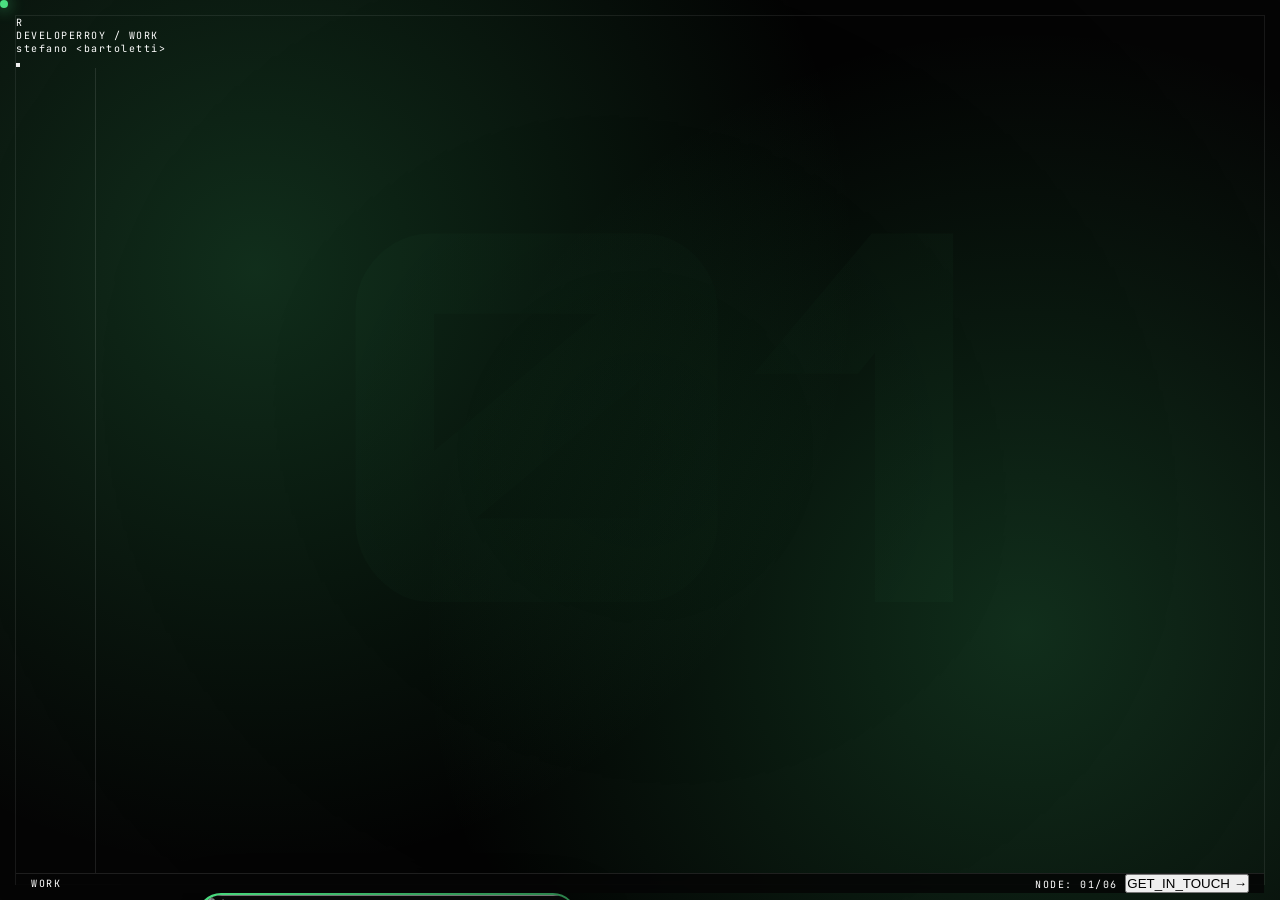
==== cards.html @ fa678c56 "Add add" ====
<!DOCTYPE html>
<html lang="en">
<head>
    <meta charset="UTF-8">
    <meta name="viewport" content="width=device-width, initial-scale=1.0">
    <title>Developeroy / work </title>
    <link rel="icon" type="image/png" href="img/faviocn.png">

    <script src="https://cdn.tailwindcss.com"></script>
    <script src="https://cdnjs.cloudflare.com/ajax/libs/gsap/3.12.2/gsap.min.js"></script>
    <script src="https://unpkg.com/lucide@latest"></script>
    <link href="https://fonts.googleapis.com/css2?family=Orbitron:wght@400;900&family=JetBrains+Mono:wght@400;700&display=swap" rel="stylesheet">
    <style>
        :root { 
            --brand-green: #4ade80; 
            --accent-soft: rgba(74, 222, 128, 0.2);
            --bg-color: #050505;
        }

        * { margin: 0; padding: 0; box-sizing: border-box; cursor: none; }
        
        body {
            background-color: var(--bg-color);
            color: #ffffff;
            font-family: 'JetBrains Mono', monospace;
            overflow: hidden;
            height: 100vh;
        }

        /* --- IMMERSIVE BACKGROUND --- */
        .ambient-glow {
            position: fixed;
            inset: 0;
            background: 
                radial-gradient(circle at 20% 30%, var(--accent-soft) 0%, transparent 50%),
                radial-gradient(circle at 80% 70%, var(--accent-soft) 0%, transparent 50%),
                radial-gradient(circle at 50% 50%, rgba(0,0,0,1) 0%, transparent 100%);
            pointer-events: none;
            z-index: 1;
            transition: all 1.2s cubic-bezier(0.4, 0, 0.2, 1);
        }

        #redirect-overlay {
            position: fixed;
            inset: 0;
            background: var(--brand-green);
            z-index: 99999;
            display: flex;
            align-items: center;
            justify-content: center;
            clip-path: circle(0% at 50% 50%);
            pointer-events: none;
        }

        .ui-frame {
            position: fixed;
            inset: 10px;
            border: 1px solid rgba(255, 255, 255, 0.08);
            z-index: 100;
            pointer-events: none;
            display: flex;
            flex-direction: column;
        }
        @media (min-width: 1024px) { .ui-frame { inset: 15px; } }

        .mono { font-family: 'JetBrains Mono', monospace; font-size: 10px; letter-spacing: 0.15em; }

        .sidebar { 
            width: 80px; border-right: 1px solid rgba(255,255,255,0.1); 
            height: 100%; display: none; flex-direction: column; 
            align-items: center; padding-top: 130px; gap: 45px; 
            pointer-events: auto;
        }
        @media (min-width: 1024px) { .sidebar { display: flex; } }

        .sidebar-icon {
            width: 24px; height: 24px; color: rgba(255,255,255,0.2);
            transition: all 0.3s ease; cursor: pointer;
        }
        .sidebar-icon:hover, .sidebar-icon.active { color: var(--brand-green); transform: scale(1.2); }

        #mobile-fullscreen-menu {
            position: fixed; inset: 0; background: #050505; z-index: 4000;
            display: flex; flex-direction: column; align-items: center; justify-content: center;
            gap: 40px; transform: translateX(100%); transition: transform 0.4s ease-in-out;
        }
        #mobile-fullscreen-menu.active { transform: translateX(0); }

        .bottom-bar { 
            height: 50px; border-top: 1px solid rgba(255,255,255,0.1); 
            display: flex; justify-content: space-between; align-items: center; 
            padding: 0 15px; pointer-events: auto; background: rgba(5,5,5,0.85); 
            backdrop-filter: blur(15px); 
        }

        .grid-container {
            flex: 1; display: grid; grid-template-columns: 1fr;
            align-items: center; padding: 20px 5%; z-index: 10;
        }
        @media (min-width: 1024px) { .grid-container { grid-template-columns: 1.1fr 0.9fr; } }

        #bg-number {
            position: fixed; top: 45%; left: 50%; transform: translate(-50%, -50%);
            font-family: 'Orbitron'; font-size: 40vw; font-weight: 900;
            color: var(--brand-green); opacity: 0.05; z-index: 0; pointer-events: none;
        }

        .perspective-stage { perspective: 2000px; display: flex; justify-content: center; pointer-events: auto; }
        .card-3d { width: 280px; height: 380px; position: relative; transform-style: preserve-3d; cursor: pointer; }
        @media (min-width: 1024px) { .card-3d { width: 380px; height: 500px; } }

        .card-inner {
            position: absolute; inset: 0; background: linear-gradient(135deg, var(--brand-green), transparent);
            border-radius: 24px; padding: 1.5px; transform-style: preserve-3d;
            box-shadow: 0 20px 50px rgba(0,0,0,0.5);
        }

        .card-face { background: #080808; width: 100%; height: 100%; border-radius: 23px; overflow: hidden; position: relative; transform-style: preserve-3d; }
        .main-card-image {
            position: absolute; inset: 0; width: 100%; height: 100%; object-fit: cover;
            filter: brightness(0.6) grayscale(0.5); transition: 0.6s cubic-bezier(0.2, 1, 0.3, 1);
        }

        .hover-btn {
            position: absolute; top: 50%; left: 50%;
            transform: translate(-50%, -50%) translateZ(80px);
            background: var(--brand-green); color: black;
            padding: 12px 24px; font-weight: 900; font-size: 10px;
            letter-spacing: 2px; border-radius: 2px; opacity: 0; transition: all 0.3s ease;
        }
        .card-3d:hover .hover-btn { opacity: 1; }

        .live-demo-link {
            display: inline-flex; align-items: center; gap: 12px;
            padding: 14px 30px; background: var(--brand-green);
            color: #000; font-weight: 900; font-size: 10px;
            text-transform: uppercase; letter-spacing: 2px;
            transition: all 0.3s; pointer-events: auto;
        }

        /* PROJECT MODAL & EXIT BUTTON */
        #project-modal {
            position: fixed; inset: 0; background: rgba(5,5,5,0.98);
            backdrop-filter: blur(20px); z-index: 5000;
            display: none; opacity: 0; align-items: center; justify-content: center;
            padding: 20px; pointer-events: auto;
        }

        .btn-exit {
            position: absolute; top: 20px; right: 20px;
            border: 1px solid var(--brand-green); color: var(--brand-green);
            padding: 10px 20px; font-size: 10px; letter-spacing: 2px;
            cursor: pointer; transition: all 0.4s cubic-bezier(0.4, 0, 0.2, 1);
            background: transparent; z-index: 100;
        }
        .btn-exit:hover { background: var(--brand-green); color: black; box-shadow: 0 0 20px var(--brand-green); }

        .deck-container {
            position: fixed; bottom: 65px; left: 50%; transform: translateX(-50%);
            display: flex; justify-content: center; align-items: flex-end;
            height: 100px; z-index: 200; pointer-events: auto;
        }

        .mini-card {
            width: 50px; height: 70px; background: #111; border: 1px solid rgba(255,255,255,0.1);
            border-radius: 6px; margin: 0 -10px; transition: 0.4s; cursor: pointer; overflow: hidden;
            display: flex; align-items: center; justify-content: center;
        }
        @media (min-width: 1024px) { .mini-card { width: 80px; height: 110px; margin: 0 -12px; } }
        .mini-card:hover { transform: translateY(-20px) scale(1.1) !important; border-color: var(--brand-green); z-index: 100; }
        .mini-card.active { border-color: var(--brand-green); transform: translateY(-10px) !important; }
        .mini-card img { width: 100%; height: 100%; object-fit: cover; opacity: 0.4; }
        .mini-card.active img { opacity: 1; }

        #cursor-dot {
            position: fixed; width: 8px; height: 8px; background: var(--brand-green);
            border-radius: 50%; pointer-events: none; z-index: 10000;
            box-shadow: 0 0 15px var(--brand-green); display: none;
        }
        @media (min-width: 1024px) { #cursor-dot { display: block; } }
    </style>
</head>
<body>

<div id="redirect-overlay"><div class="glitch-text uppercase font-black tracking-widest" style="font-size: 2.5rem;">CONTACT US</div></div>
<div class="ambient-glow" id="ambient-glow"></div>
<div id="cursor-dot"></div>
<div id="bg-number">01</div>

<div id="mobile-fullscreen-menu" class="mono">
    <a href="main.html" class="text-white text-2xl mb-6 hover:text-green-400">HOME</a>
    <a href="services.html" class="text-white text-2xl mb-6 hover:text-green-400">SERVICES</a>
    <a href="cards.html" class="text-green-400 text-2xl mb-6">WORK</a>
    <a href="contact.html" class="text-white text-2xl mb-6 hover:text-green-400">CONTACT</a>
    <button onclick="toggleMenu()" class="mt-10 text-white/30 text-sm tracking-widest">[ CLOSE_PROTOCOL ]</button>
</div>

<div id="project-modal">
    <button class="btn-exit mono uppercase font-bold" onclick="closeModal()">[ Exit_Proposal ]</button>
    <div class="grid grid-cols-1 lg:grid-cols-2 w-full max-w-7xl items-center gap-8 lg:gap-12">
        <div class="flex justify-center">
            <img src="" id="modal-main-img" class="w-full max-w-xs lg:max-w-lg rounded-2xl shadow-2xl">
        </div>
        <div class="text-center lg:text-left">
            <div class="mono text-brand-green mb-2 text-lg lg:text-xl" id="modal-index">01</div>
            <h2 class="text-4xl lg:text-8xl font-black font-['Orbitron'] leading-tight mb-4 lg:mb-8" id="modal-title">TITLE</h2>
            <p class="text-white/50 text-[10px] lg:text-sm uppercase tracking-widest mb-8 lg:mb-12 max-w-md mx-auto lg:mx-0" id="modal-desc">Description</p>
            <a href="#" id="modal-link" target="_blank" class="live-demo-link">Live Demo <i data-lucide="arrow-up-right" class="w-4 h-4"></i></a>
        </div>
    </div>
</div>

<div class="ui-frame">
    <div class="flex justify-between items-center px-4 lg:px-8 py-4 lg:py-5 border-b border-white/10 mono uppercase pointer-events-auto">
        <div class="flex items-center gap-4">
            <div class="w-8 h-8 lg:w-10 lg:h-10 bg-white flex items-center justify-center rounded-sm" id="logo-box">
                <span class="text-black font-black text-[14px] lg:text-[18px]">R</span>
            </div>
            <span class="hidden md:block text-[10px] opacity-40">DEVELOPERROY / WORK</span>
        </div>
        <div class="tracking-[0.2em] font-medium text-[9px] lg:text-sm">stefano <span class="text-brand-green font-bold">&lt;bartoletti&gt;</span></div>
        <button onclick="toggleMenu()" class="pointer-events-auto p-1"><i data-lucide="menu" class="w-5 h-5 lg:w-6 lg:h-6"></i></button>
    </div>

    <div class="flex flex-1 overflow-hidden">
        <div class="sidebar">
            <a href="main.html"><i data-lucide="home" class="sidebar-icon"></i></a>
            <a href="services.html"><i data-lucide="layers" class="sidebar-icon"></i></a>
            <a href="cards.html"><i data-lucide="cpu" class="sidebar-icon active"></i></a>
            <a href="contact.html"><i data-lucide="mail" class="sidebar-icon"></i></a>
        </div>

        <div class="grid-container">
            <div class="perspective-stage">
                <div class="card-3d" onclick="openModal()">
                    <div class="card-inner" id="card-inner-target">
                        <div class="card-face">
                            <img src="" id="card-main-image" class="main-card-image">
                            <div class="hover-btn mono font-bold">LIVE_DEMO</div>
                            <div class="absolute bottom-6 left-6 lg:bottom-10 lg:left-10" style="transform: translateZ(50px)">
                                <div class="text-[8px] lg:text-[10px] text-brand-green font-bold tracking-[0.3em] uppercase mb-1 lg:mb-2" id="card-tag">Category</div>
                                <h3 class="text-xl lg:text-3xl font-black font-['Orbitron']" id="card-title">PROJECT</h3>
                            </div>
                        </div>
                    </div>
                </div>
            </div>

            <div class="content-panel hidden lg:block pl-12">
                <div class="mono text-brand-green mb-4 text-lg font-bold" id="panel-index">01</div>
                <h2 class="text-6xl font-black font-['Orbitron'] mb-8 leading-tight" id="panel-title">TITLE</h2>
                <p class="text-white/50 text-xs leading-loose uppercase tracking-[0.2em] max-w-md mb-12" id="panel-desc">Description</p>
                <a href="#" id="main-demo-link" target="_blank" class="live-demo-link">Live Demo <i data-lucide="arrow-up-right" class="w-4 h-4"></i></a>
            </div>
        </div>
    </div>

    <div class="bottom-bar mono text-[10px]">
        <div class="flex items-center gap-4">
            <div class="bg-white/10 text-brand-green px-3 lg:px-5 py-4 border-r border-white/10 flex items-center">
                <i data-lucide="search" class="w-4 h-4 mr-2"></i> WORK
            </div>
        </div>
        <div class="flex items-center gap-4 lg:gap-8">
            <span id="scroll-pct" class="opacity-40">NODE: 01/06</span>
            <button onclick="window.location.href='contact.html'" class="border border-white/20 px-4 py-2 hover:bg-white hover:text-black transition-all font-bold text-[8px]">
                GET_IN_TOUCH &rarr;
            </button>
        </div>
    </div>
</div>

<div class="deck-container" id="deck"></div>

<script>
    lucide.createIcons();

    const projects = [
        { 
            title: "BREATHE<br>WITH ME", 
            cardTitle: "BREATHEWITHME", 
            tag: "Wellness / iOS", 
            desc: "A premium mindfulness companion designed for deep stress relief. BreatheWithMe provides immersive guided sessions to optimize your mental state anywhere, anytime.", 
            img: "img/1.png", 
            color: "#4ade80", 
            soft: "rgba(74, 222, 128, 0.25)", 
            link: "https://apps.apple.com/us/app/breathewithme/id6741172979", 
            btnText: "IOS APP" 
        },
        { 
            title: "WALKLIST<br>PRO", 
            cardTitle: "WALKLISTPRO", 
            tag: "Survey Tool", 
            desc: "The ultimate survey application for professionals. WalkListPro streamlines data collection with a high-performance interface and real-time synchronization capabilities.", 
            img: "img/2.png", 
            color: "#3b82f6", 
            soft: "rgba(59, 130, 246, 0.25)", 
            link: "https://apps.apple.com/us/app/walk-list-pro/id6744178530", 
            btnText: "IOS APP" 
        },
        { 
            title: "DN<br>ELECTRONICS", 
            cardTitle: "DNELECTRONICS", 
            tag: "E-Commerce", 
            desc: "A robust electronic retail platform featuring seamless payment integration, intuitive product navigation, and high-speed architectural performance.", 
            img: "img/3.png", 
            color: "#f43f5e", 
            soft: "rgba(244, 63, 94, 0.25)", 
            link: "https://dnelectronicsshop.com/", 
            btnText: "Live Website" 
        },
        { 
            title: "BREATHE<br>ANDROID", 
            cardTitle: "BREATHEWITHME", 
            tag: "Wellness / Android", 
            desc: "The Android version of the premier mindfulness tool. Experience the same high-fidelity guided breathing exercises on the Google Play ecosystem.", 
            img: "img/4.png", 
            color: "#fbbf24", 
            soft: "rgba(251, 191, 36, 0.25)", 
            link: "https://play.google.com/store/apps/details?id=com.devroy.bwmapp", 
            btnText: "Android App" 
        },
        { 
            title: "TASTE<br>PARADISE", 
            cardTitle: "RESTAURANT", 
            tag: "Food & Beverage", 
            desc: "An immersive digital menu and brand experience for premium dining. Taste Paradise captures the essence of culinary art through visual elegance.", 
            img: "img/5.png", 
            color: "#a855f7", 
            soft: "rgba(168, 85, 247, 0.25)", 
            link: "https://erenroy.github.io/Reausturent-Essence/", 
            btnText: "Live Website" 
        },
        { 
            title: "LOTUS<br>PROPERTY", 
            cardTitle: "LOTUS PROPERTY", 
            tag: "Real Estate", 
            desc: "Comprehensive management suite for Lotus Property Management. Designed for internal operational efficiency and real estate asset tracking.", 
            img: "img/6.png", 
            color: "#06b6d4", 
            soft: "rgba(6, 182, 212, 0.25)", 
            link: "#", 
            btnText: "( This is internal project of client cant be shared )" 
        }
    ];

    let activeIdx = 0;
    const deck = document.getElementById('deck');
    const cursor = document.getElementById('cursor-dot');

    function toggleMenu() { document.getElementById('mobile-fullscreen-menu').classList.toggle('active'); }

    document.addEventListener('mousemove', (e) => {
        if(window.innerWidth > 1024) {
            gsap.to(cursor, { x: e.clientX - 4, y: e.clientY - 4, duration: 0.1 });
            const card = document.getElementById('card-inner-target');
            const rect = card.getBoundingClientRect();
            const centerX = rect.left + rect.width / 2;
            const centerY = rect.top + rect.height / 2;
            gsap.to(card, { rotationX: (e.clientY - centerY) / 20, rotationY: (centerX - e.clientX) / 20, duration: 0.6 });
        }
    });

    projects.forEach((p, i) => {
        const div = document.createElement('div');
        div.className = `mini-card ${i === 0 ? 'active' : ''}`;
        div.style.transform = `rotate(${(i - 2.5) * 8}deg) translateY(${Math.abs(i - 2.5) * 10}px)`;
        div.innerHTML = `<img src="${p.img}">`;
        div.onclick = () => selectProject(i);
        deck.appendChild(div);
    });

    const contactCard = document.createElement('div');
    contactCard.className = "mini-card flex items-center justify-center bg-brand-green";
    contactCard.id = "deck-contact-card";
    contactCard.style.transform = `rotate(25deg) translateY(20px)`;
    contactCard.innerHTML = `<i data-lucide="send" class="w-6 h-6 lg:w-8 lg:h-8 text-black"></i>`;
    contactCard.onclick = () => {
        gsap.to("#redirect-overlay", { clipPath: "circle(150% at 50% 50%)", duration: 1.2, onComplete: () => window.location.href="contact.html"});
    };
    deck.appendChild(contactCard);

    function selectProject(idx) {
        activeIdx = idx;
        const p = projects[idx];
        document.querySelectorAll('.mini-card').forEach((c, i) => { if(i < projects.length) c.classList.toggle('active', i === idx); });

        gsap.to(".grid-container, #bg-number", { opacity: 0, duration: 0.3, onComplete: () => {
            document.documentElement.style.setProperty('--brand-green', p.color);
            document.documentElement.style.setProperty('--accent-soft', p.soft);
            
            document.getElementById('bg-number').style.color = p.color;
            document.getElementById('bg-number').innerText = `0${idx + 1}`;
            document.getElementById('logo-box').style.backgroundColor = p.color;
            document.getElementById('deck-contact-card').style.backgroundColor = p.color;
            document.getElementById('card-main-image').src = p.img;
            document.getElementById('card-title').innerText = p.cardTitle;
            document.getElementById('card-tag').innerText = p.tag;
            document.getElementById('panel-title').innerHTML = p.title;
            document.getElementById('panel-desc').innerText = p.desc;
            document.getElementById('panel-index').innerText = `0${idx + 1}`;
            document.getElementById('scroll-pct').innerText = `NODE: 0${idx + 1}/06`;
            
            const mainLink = document.getElementById('main-demo-link');
            mainLink.href = p.link;
            mainLink.innerHTML = `${p.btnText} <i data-lucide="arrow-up-right" class="w-4 h-4"></i>`;
            
            gsap.to(".grid-container, #bg-number", { opacity: 1, duration: 0.5 });
            lucide.createIcons();
        }});
    }

    function openModal() {
        const p = projects[activeIdx];
        const modal = document.getElementById('project-modal');
        document.getElementById('modal-main-img').src = p.img;
        document.getElementById('modal-title').innerHTML = p.title;
        document.getElementById('modal-desc').innerText = p.desc;
        document.getElementById('modal-index').innerText = `0${activeIdx + 1}`;
        
        const modalLink = document.getElementById('modal-link');
        modalLink.href = p.link;
        modalLink.innerHTML = `${p.btnText} <i data-lucide="arrow-up-right" class="w-4 h-4"></i>`;
        
        modal.style.display = 'flex';
        gsap.to(modal, { opacity: 1, duration: 0.5 });
        lucide.createIcons();
    }

    function closeModal() {
        gsap.to("#project-modal", { opacity: 0, duration: 0.4, onComplete: () => { document.getElementById('project-modal').style.display = 'none'; }});
    }

    selectProject(0);
    lucide.createIcons();
</script>
</body>
</html>
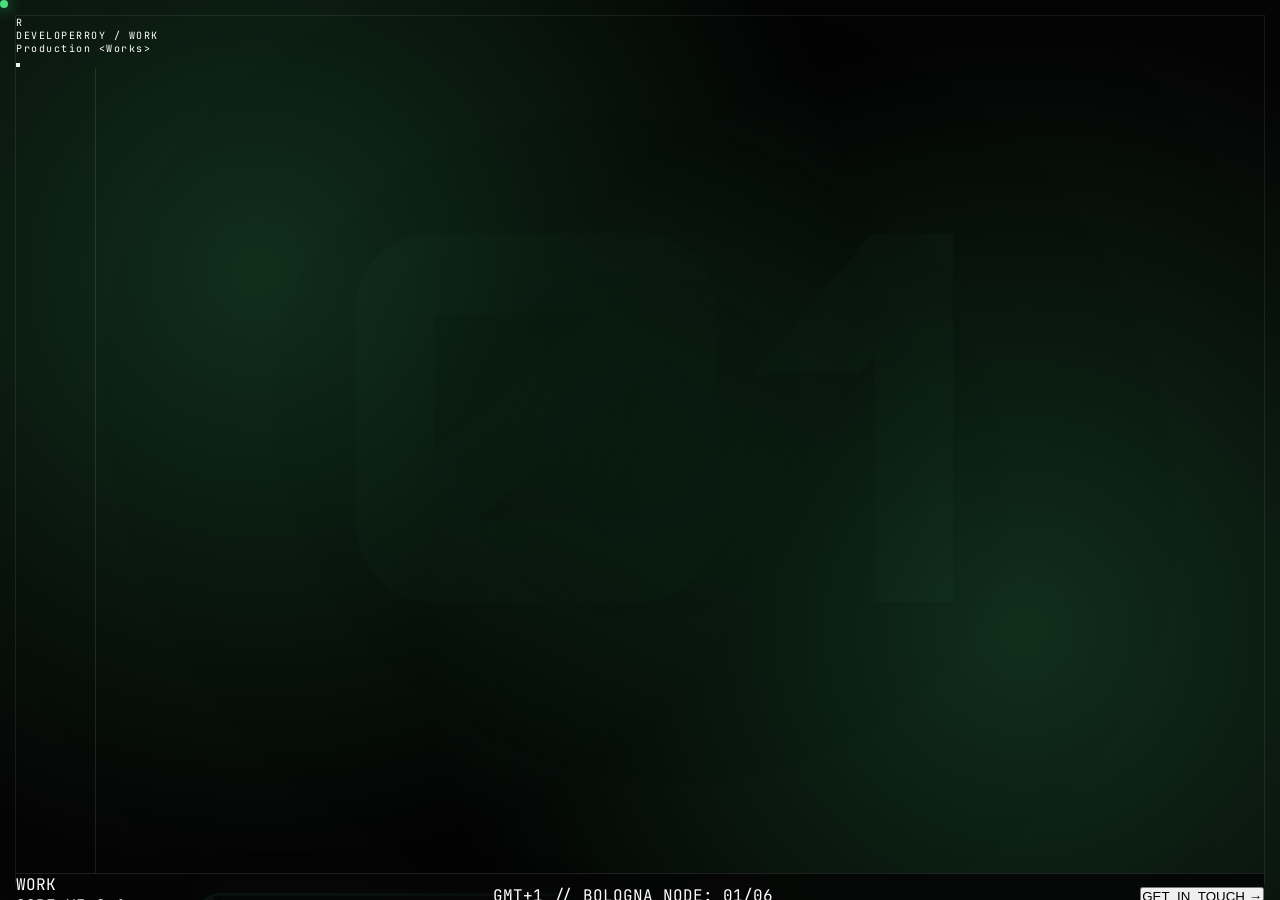
==== commit 6348efca: "aDD ADD" ====
--- a/cards.html
+++ b/cards.html
@@ -3,7 +3,7 @@
 <head>
     <meta charset="UTF-8">
     <meta name="viewport" content="width=device-width, initial-scale=1.0">
-    <title>Developeroy / work </title>
+    <title>Developeroy / work</title>
     <link rel="icon" type="image/png" href="img/faviocn.png">
 
     <script src="https://cdn.tailwindcss.com"></script>
@@ -87,10 +87,16 @@
         #mobile-fullscreen-menu.active { transform: translateX(0); }
 
         .bottom-bar { 
-            height: 50px; border-top: 1px solid rgba(255,255,255,0.1); 
-            display: flex; justify-content: space-between; align-items: center; 
-            padding: 0 15px; pointer-events: auto; background: rgba(5,5,5,0.85); 
-            backdrop-filter: blur(15px); 
+            height: 50px; 
+            border-top: 1px solid rgba(255,255,255,0.1); 
+            display: flex; 
+            justify-content: space-between; 
+            align-items: center; 
+            pointer-events: auto; 
+            background: rgba(5,5,5,0.85); 
+            backdrop-filter: blur(15px);
+            font-family: 'JetBrains Mono', monospace;
+            text-transform: uppercase;
         }
 
         .grid-container {
@@ -138,7 +144,6 @@
             transition: all 0.3s; pointer-events: auto;
         }
 
-        /* PROJECT MODAL & EXIT BUTTON */
         #project-modal {
             position: fixed; inset: 0; background: rgba(5,5,5,0.98);
             backdrop-filter: blur(20px); z-index: 5000;
@@ -182,16 +187,16 @@
 </head>
 <body>
 
-<div id="redirect-overlay"><div class="glitch-text uppercase font-black tracking-widest" style="font-size: 2.5rem;">CONTACT US</div></div>
+<div id="redirect-overlay"><div class="glitch-text uppercase font-black tracking-widest" id="overlay-text" style="font-size: 2.5rem;">LOADING</div></div>
 <div class="ambient-glow" id="ambient-glow"></div>
 <div id="cursor-dot"></div>
 <div id="bg-number">01</div>
 
 <div id="mobile-fullscreen-menu" class="mono">
-    <a href="main.html" class="text-white text-2xl mb-6 hover:text-green-400">HOME</a>
-    <a href="services.html" class="text-white text-2xl mb-6 hover:text-green-400">SERVICES</a>
-    <a href="cards.html" class="text-green-400 text-2xl mb-6">WORK</a>
-    <a href="contact.html" class="text-white text-2xl mb-6 hover:text-green-400">CONTACT</a>
+    <a href="javascript:void(0)" onclick="handleNavigation('main.html', 'HOME')" class="text-white text-2xl mb-6 hover:text-green-400">HOME</a>
+    <a href="javascript:void(0)" onclick="handleNavigation('services.html', 'SERVICES')" class="text-white text-2xl mb-6 hover:text-green-400">SERVICES</a>
+    <a href="javascript:void(0)" onclick="handleNavigation('cards.html', 'WORK')" class="text-green-400 text-2xl mb-6">WORK</a>
+    <a href="javascript:void(0)" onclick="handleNavigation('contact.html', 'CONTACT')" class="text-white text-2xl mb-6 hover:text-green-400">CONTACT</a>
     <button onclick="toggleMenu()" class="mt-10 text-white/30 text-sm tracking-widest">[ CLOSE_PROTOCOL ]</button>
 </div>
 
@@ -218,16 +223,16 @@
             </div>
             <span class="hidden md:block text-[10px] opacity-40">DEVELOPERROY / WORK</span>
         </div>
-        <div class="tracking-[0.2em] font-medium text-[9px] lg:text-sm">stefano <span class="text-brand-green font-bold">&lt;bartoletti&gt;</span></div>
+        <div class="tracking-[0.2em] font-medium text-[9px] lg:text-sm">Production <span class="text-brand-green font-bold">&lt;Works&gt;</span></div>
         <button onclick="toggleMenu()" class="pointer-events-auto p-1"><i data-lucide="menu" class="w-5 h-5 lg:w-6 lg:h-6"></i></button>
     </div>
 
     <div class="flex flex-1 overflow-hidden">
         <div class="sidebar">
-            <a href="main.html"><i data-lucide="home" class="sidebar-icon"></i></a>
-            <a href="services.html"><i data-lucide="layers" class="sidebar-icon"></i></a>
-            <a href="cards.html"><i data-lucide="cpu" class="sidebar-icon active"></i></a>
-            <a href="contact.html"><i data-lucide="mail" class="sidebar-icon"></i></a>
+            <a href="javascript:void(0)" onclick="handleNavigation('main.html', 'HOME')"><i data-lucide="home" class="sidebar-icon"></i></a>
+            <a href="javascript:void(0)" onclick="handleNavigation('services.html', 'SERVICES')"><i data-lucide="layers" class="sidebar-icon"></i></a>
+            <a href="javascript:void(0)" onclick="handleNavigation('cards.html', 'WORK')"><i data-lucide="cpu" class="sidebar-icon active"></i></a>
+            <a href="javascript:void(0)" onclick="handleNavigation('contact.html', 'CONTACT')"><i data-lucide="mail" class="sidebar-icon"></i></a>
         </div>
 
         <div class="grid-container">
@@ -255,15 +260,26 @@
         </div>
     </div>
 
-    <div class="bottom-bar mono text-[10px]">
-        <div class="flex items-center gap-4">
-            <div class="bg-white/10 text-brand-green px-3 lg:px-5 py-4 border-r border-white/10 flex items-center">
+    <div class="bottom-bar px-0 text-[8px] md:text-[10px]">
+        <div class="flex items-center gap-2 md:gap-6 h-full">
+            <div class="bg-brand-green/10 text-brand-green px-5 py-4 border-r border-white/10 self-stretch flex items-center font-bold">
                 <i data-lucide="search" class="w-4 h-4 mr-2"></i> WORK
             </div>
-        </div>
-        <div class="flex items-center gap-4 lg:gap-8">
-            <span id="scroll-pct" class="opacity-40">NODE: 01/06</span>
-            <button onclick="window.location.href='contact.html'" class="border border-white/20 px-4 py-2 hover:bg-white hover:text-black transition-all font-bold text-[8px]">
+            <span class="opacity-50 uppercase tracking-widest hidden sm:block">Core v5.0.1</span>
+        </div>
+        
+        <div class="hidden lg:flex gap-12 uppercase opacity-40 tracking-[0.2em]">
+            <span id="coord">GMT+1 // BOLOGNA</span>
+            <span id="scroll-pct">NODE: 01/06</span>
+        </div>
+
+        <div class="flex items-center gap-4 md:gap-8 pr-8">
+            <div class="flex gap-5 opacity-50">
+                <a href="https://www.linkedin.com/in/papan-roy-778a94292" target="_blank">
+                    <i data-lucide="linkedin" class="w-4 h-4 hover:text-brand-green cursor-pointer"></i>
+                </a>
+            </div>
+            <button onclick="handleNavigation('contact.html', 'CONTACT US')" class="border border-white/20 px-3 md:px-6 py-2 transition-all font-bold uppercase tracking-[0.2em] text-[7px] md:text-[8px] hover:border-brand-green hover:text-brand-green">
                 GET_IN_TOUCH &rarr;
             </button>
         </div>
@@ -275,73 +291,29 @@
 <script>
     lucide.createIcons();
 
+    // Central Navigation Handler with Green Effect
+    function handleNavigation(url, label) {
+        const overlay = document.getElementById('redirect-overlay');
+        const overlayText = document.getElementById('overlay-text');
+        overlayText.innerText = label;
+        
+        gsap.to(overlay, { 
+            clipPath: "circle(150% at 50% 50%)", 
+            duration: 1.2, 
+            ease: "power4.inOut",
+            onComplete: () => {
+                window.location.href = url;
+            }
+        });
+    }
+
     const projects = [
-        { 
-            title: "BREATHE<br>WITH ME", 
-            cardTitle: "BREATHEWITHME", 
-            tag: "Wellness / iOS", 
-            desc: "A premium mindfulness companion designed for deep stress relief. BreatheWithMe provides immersive guided sessions to optimize your mental state anywhere, anytime.", 
-            img: "img/1.png", 
-            color: "#4ade80", 
-            soft: "rgba(74, 222, 128, 0.25)", 
-            link: "https://apps.apple.com/us/app/breathewithme/id6741172979", 
-            btnText: "IOS APP" 
-        },
-        { 
-            title: "WALKLIST<br>PRO", 
-            cardTitle: "WALKLISTPRO", 
-            tag: "Survey Tool", 
-            desc: "The ultimate survey application for professionals. WalkListPro streamlines data collection with a high-performance interface and real-time synchronization capabilities.", 
-            img: "img/2.png", 
-            color: "#3b82f6", 
-            soft: "rgba(59, 130, 246, 0.25)", 
-            link: "https://apps.apple.com/us/app/walk-list-pro/id6744178530", 
-            btnText: "IOS APP" 
-        },
-        { 
-            title: "DN<br>ELECTRONICS", 
-            cardTitle: "DNELECTRONICS", 
-            tag: "E-Commerce", 
-            desc: "A robust electronic retail platform featuring seamless payment integration, intuitive product navigation, and high-speed architectural performance.", 
-            img: "img/3.png", 
-            color: "#f43f5e", 
-            soft: "rgba(244, 63, 94, 0.25)", 
-            link: "https://dnelectronicsshop.com/", 
-            btnText: "Live Website" 
-        },
-        { 
-            title: "BREATHE<br>ANDROID", 
-            cardTitle: "BREATHEWITHME", 
-            tag: "Wellness / Android", 
-            desc: "The Android version of the premier mindfulness tool. Experience the same high-fidelity guided breathing exercises on the Google Play ecosystem.", 
-            img: "img/4.png", 
-            color: "#fbbf24", 
-            soft: "rgba(251, 191, 36, 0.25)", 
-            link: "https://play.google.com/store/apps/details?id=com.devroy.bwmapp", 
-            btnText: "Android App" 
-        },
-        { 
-            title: "TASTE<br>PARADISE", 
-            cardTitle: "RESTAURANT", 
-            tag: "Food & Beverage", 
-            desc: "An immersive digital menu and brand experience for premium dining. Taste Paradise captures the essence of culinary art through visual elegance.", 
-            img: "img/5.png", 
-            color: "#a855f7", 
-            soft: "rgba(168, 85, 247, 0.25)", 
-            link: "https://erenroy.github.io/Reausturent-Essence/", 
-            btnText: "Live Website" 
-        },
-        { 
-            title: "LOTUS<br>PROPERTY", 
-            cardTitle: "LOTUS PROPERTY", 
-            tag: "Real Estate", 
-            desc: "Comprehensive management suite for Lotus Property Management. Designed for internal operational efficiency and real estate asset tracking.", 
-            img: "img/6.png", 
-            color: "#06b6d4", 
-            soft: "rgba(6, 182, 212, 0.25)", 
-            link: "#", 
-            btnText: "( This is internal project of client cant be shared )" 
-        }
+        { title: "BREATHE<br>WITH ME", cardTitle: "BREATHEWITHME", tag: "Wellness / iOS", desc: "A premium mindfulness companion designed for deep stress relief. BreatheWithMe provides immersive guided sessions to optimize your mental state anywhere, anytime.", img: "img/1.png", color: "#4ade80", soft: "rgba(74, 222, 128, 0.25)", link: "https://apps.apple.com/us/app/breathewithme/id6741172979", btnText: "IOS APP" },
+        { title: "WALKLIST<br>PRO", cardTitle: "WALKLISTPRO", tag: "Survey Tool", desc: "The ultimate survey application for professionals. WalkListPro streamlines data collection with a high-performance interface and real-time synchronization capabilities.", img: "img/2.png", color: "#3b82f6", soft: "rgba(59, 130, 246, 0.25)", link: "https://apps.apple.com/us/app/walk-list-pro/id6744178530", btnText: "IOS APP" },
+        { title: "DN<br>ELECTRONICS", cardTitle: "DNELECTRONICS", tag: "E-Commerce", desc: "A robust electronic retail platform featuring seamless payment integration, intuitive product navigation, and high-speed architectural performance.", img: "img/3.png", color: "#f43f5e", soft: "rgba(244, 63, 94, 0.25)", link: "https://dnelectronicsshop.com/", btnText: "Live Website" },
+        { title: "BREATHE<br>ANDROID", cardTitle: "BREATHEWITHME", tag: "Wellness / Android", desc: "The Android version of the premier mindfulness tool. Experience the same high-fidelity guided breathing exercises on the Google Play ecosystem.", img: "img/4.png", color: "#fbbf24", soft: "rgba(251, 191, 36, 0.25)", link: "https://play.google.com/store/apps/details?id=com.devroy.bwmapp", btnText: "Android App" },
+        { title: "TASTE<br>PARADISE", cardTitle: "RESTAURANT", tag: "Food & Beverage", desc: "An immersive digital menu and brand experience for premium dining. Taste Paradise captures the essence of culinary art through visual elegance.", img: "img/5.png", color: "#a855f7", soft: "rgba(168, 85, 247, 0.25)", link: "https://erenroy.github.io/Reausturent-Essence/", btnText: "Live Website" },
+        { title: "LOTUS<br>PROPERTY", cardTitle: "LOTUS PROPERTY", tag: "Real Estate", desc: "Comprehensive management suite for Lotus Property Management. Designed for internal operational efficiency and real estate asset tracking.", img: "img/6.png", color: "#06b6d4", soft: "rgba(6, 182, 212, 0.25)", link: "#", btnText: "( This is internal project of client cant be shared )" }
     ];
 
     let activeIdx = 0;
@@ -375,9 +347,7 @@
     contactCard.id = "deck-contact-card";
     contactCard.style.transform = `rotate(25deg) translateY(20px)`;
     contactCard.innerHTML = `<i data-lucide="send" class="w-6 h-6 lg:w-8 lg:h-8 text-black"></i>`;
-    contactCard.onclick = () => {
-        gsap.to("#redirect-overlay", { clipPath: "circle(150% at 50% 50%)", duration: 1.2, onComplete: () => window.location.href="contact.html"});
-    };
+    contactCard.onclick = () => handleNavigation('contact.html', 'CONTACT US');
     deck.appendChild(contactCard);
 
     function selectProject(idx) {
@@ -388,7 +358,6 @@
         gsap.to(".grid-container, #bg-number", { opacity: 0, duration: 0.3, onComplete: () => {
             document.documentElement.style.setProperty('--brand-green', p.color);
             document.documentElement.style.setProperty('--accent-soft', p.soft);
-            
             document.getElementById('bg-number').style.color = p.color;
             document.getElementById('bg-number').innerText = `0${idx + 1}`;
             document.getElementById('logo-box').style.backgroundColor = p.color;
@@ -400,11 +369,9 @@
             document.getElementById('panel-desc').innerText = p.desc;
             document.getElementById('panel-index').innerText = `0${idx + 1}`;
             document.getElementById('scroll-pct').innerText = `NODE: 0${idx + 1}/06`;
-            
             const mainLink = document.getElementById('main-demo-link');
             mainLink.href = p.link;
             mainLink.innerHTML = `${p.btnText} <i data-lucide="arrow-up-right" class="w-4 h-4"></i>`;
-            
             gsap.to(".grid-container, #bg-number", { opacity: 1, duration: 0.5 });
             lucide.createIcons();
         }});
@@ -417,11 +384,9 @@
         document.getElementById('modal-title').innerHTML = p.title;
         document.getElementById('modal-desc').innerText = p.desc;
         document.getElementById('modal-index').innerText = `0${activeIdx + 1}`;
-        
         const modalLink = document.getElementById('modal-link');
         modalLink.href = p.link;
         modalLink.innerHTML = `${p.btnText} <i data-lucide="arrow-up-right" class="w-4 h-4"></i>`;
-        
         modal.style.display = 'flex';
         gsap.to(modal, { opacity: 1, duration: 0.5 });
         lucide.createIcons();
@@ -432,7 +397,6 @@
     }
 
     selectProject(0);
-    lucide.createIcons();
 </script>
 </body>
 </html>
